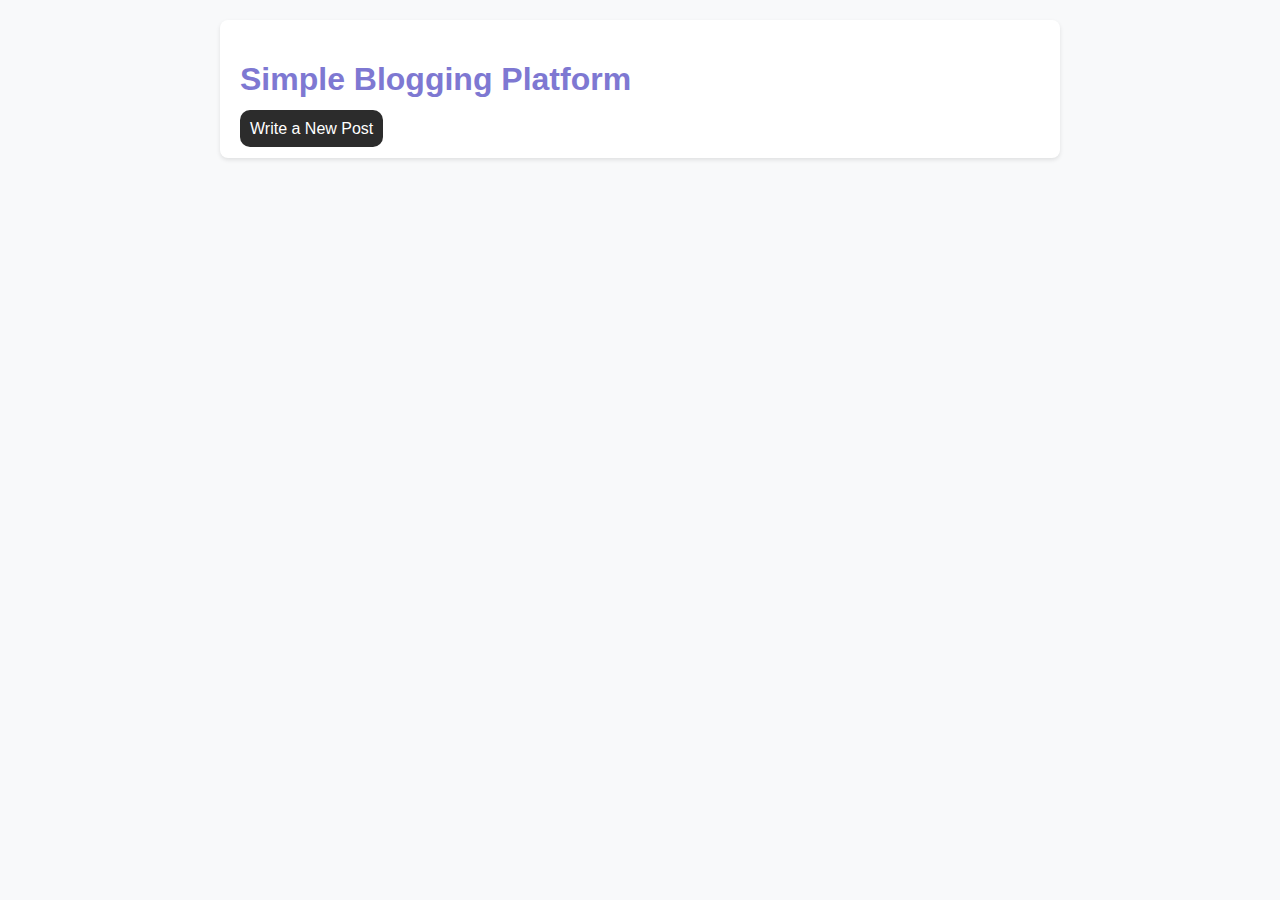
==== index.html @ 0eb12a46 "Add files via upload" ====
<!DOCTYPE html>
<html lang="en">
  <head>
    <meta charset="UTF-8" />
    <meta name="viewport" content="width=device-width, initial-scale=1.0" />
    <title>Simple Blogging Platform - Home</title>
    <link rel="stylesheet" href="styles.css" />
  </head>
  <body>
    <div class="container">
      <h1>Simple Blogging Platform</h1>
      <a href="write.html">Write a New Post</a>
      <div id="posts">
        <!-- Blog posts will be displayed here -->
      </div>
    </div>

    <script src="script.js"></script>
  </body>
</html>
---- styles.css ----
/* style.css */
body {
  font-family: Arial, sans-serif;
  background-color: #f8f9fa;
  margin: 0;
  padding: 0;
}

.container {
  max-width: 800px;
  margin: 20px auto;
  padding: 20px;
  background-color: #fff;
  border-radius: 8px;
  box-shadow: 0 2px 4px rgba(0, 0, 0, 0.1);
}
.container h1 {
  color: #7e78d2;
}
a {
  text-decoration: none;
  background-color: #2c2c2c;
  color: white;
  padding: 10px;
  border-radius: 10px;
}
a:hover {
  background-color: #fff;
  color: #2c2c2c;
}
h1,
h2 {
  color: #333;
}

.post-form input[type="text"],
.post-form textarea {
  width: 100%;
  padding: 10px;
  margin-bottom: 10px;
  border: 1px solid #ccc;
  border-radius: 4px;
  box-sizing: border-box;
}

.post-form button {
  padding: 10px 20px;
  background-color: #007bff;
  color: #fff;
  border: none;
  border-radius: 4px;
  cursor: pointer;
  margin-bottom: 20px;
}

.post-form button:hover {
  background-color: #0056b3;
}

.post {
  border: 1px solid #ccc;
  border-radius: 8px;
  padding: 20px;
  margin-top: 20px;
  margin-bottom: 20px;
  background-color: #f9f9f9;
}

.post h2 {
  color: #007bff;
  margin-top: 0;
}

.post p {
  color: #555;
}

.post button {
  padding: 5px 10px;
  background-color: #dc3545;
  color: #fff;
  border: none;
  border-radius: 4px;
  cursor: pointer;
}

.post button:hover {
  background-color: #c82333;
}

.post img {
  max-width: 100%;
  height: auto;
  margin-bottom: 10px;
}
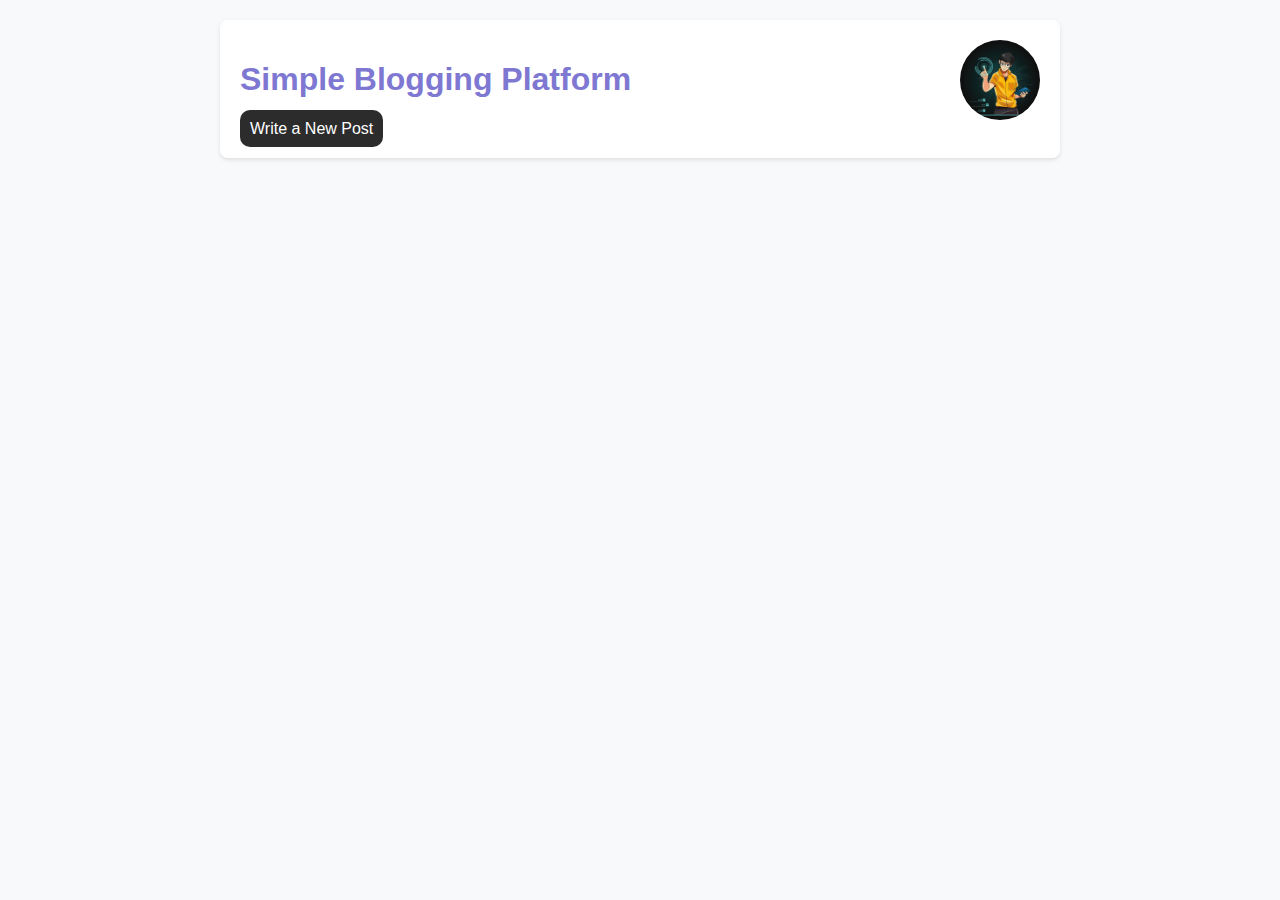
==== commit 2e90e645: "updated" ====
--- a/index.html
+++ b/index.html
@@ -8,7 +8,10 @@
   </head>
   <body>
     <div class="container">
-      <h1>Simple Blogging Platform</h1>
+      <div class="head">
+        <h1>Simple Blogging Platform</h1>
+        <img src="img/Ai.jpeg" alt="" />
+      </div>
       <a href="write.html">Write a New Post</a>
       <div id="posts">
         <!-- Blog posts will be displayed here -->
--- a/styles.css
+++ b/styles.css
@@ -14,6 +14,16 @@
   border-radius: 8px;
   box-shadow: 0 2px 4px rgba(0, 0, 0, 0.1);
 }
+
+.head {
+  display: flex;
+  justify-content: space-between;
+}
+.head img {
+  width: 80px;
+  border-radius: 50%;
+}
+
 .container h1 {
   color: #7e78d2;
 }
